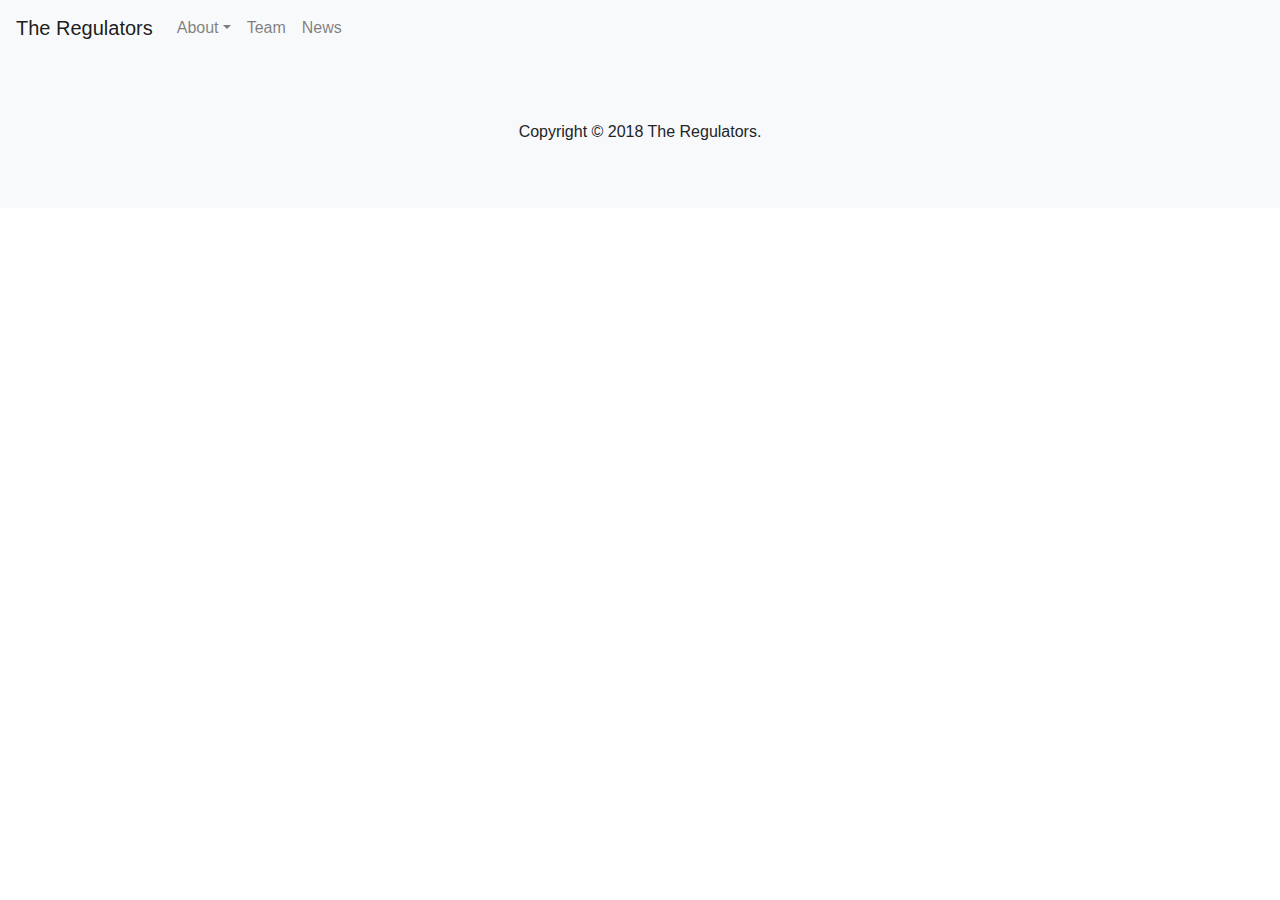
==== index.html @ e10b7041 "updated files with updated technology page" ====
<!doctype html><html lang="en"><head><meta charset="utf-8"><link rel="shortcut icon" href="/favicon.ico"><meta name="viewport" content="width=device-width,initial-scale=1,shrink-to-fit=no"><meta name="theme-color" content="#000000"><link rel="manifest" href="/manifest.json"><title>The Regulators | Low-cost Colorimetric Blood Glucose Test</title><link href="/static/css/1.36d98c83.chunk.css" rel="stylesheet"><link href="/static/css/main.fd26d85c.chunk.css" rel="stylesheet"></head><body><noscript>You need to enable JavaScript to run this app.</noscript><div id="root"></div><script>!function(l){function e(e){for(var r,t,n=e[0],o=e[1],u=e[2],f=0,i=[];f<n.length;f++)t=n[f],p[t]&&i.push(p[t][0]),p[t]=0;for(r in o)Object.prototype.hasOwnProperty.call(o,r)&&(l[r]=o[r]);for(s&&s(e);i.length;)i.shift()();return c.push.apply(c,u||[]),a()}function a(){for(var e,r=0;r<c.length;r++){for(var t=c[r],n=!0,o=1;o<t.length;o++){var u=t[o];0!==p[u]&&(n=!1)}n&&(c.splice(r--,1),e=f(f.s=t[0]))}return e}var t={},p={2:0},c=[];function f(e){if(t[e])return t[e].exports;var r=t[e]={i:e,l:!1,exports:{}};return l[e].call(r.exports,r,r.exports,f),r.l=!0,r.exports}f.m=l,f.c=t,f.d=function(e,r,t){f.o(e,r)||Object.defineProperty(e,r,{enumerable:!0,get:t})},f.r=function(e){"undefined"!=typeof Symbol&&Symbol.toStringTag&&Object.defineProperty(e,Symbol.toStringTag,{value:"Module"}),Object.defineProperty(e,"__esModule",{value:!0})},f.t=function(r,e){if(1&e&&(r=f(r)),8&e)return r;if(4&e&&"object"==typeof r&&r&&r.__esModule)return r;var t=Object.create(null);if(f.r(t),Object.defineProperty(t,"default",{enumerable:!0,value:r}),2&e&&"string"!=typeof r)for(var n in r)f.d(t,n,function(e){return r[e]}.bind(null,n));return t},f.n=function(e){var r=e&&e.__esModule?function(){return e.default}:function(){return e};return f.d(r,"a",r),r},f.o=function(e,r){return Object.prototype.hasOwnProperty.call(e,r)},f.p="/";var r=window.webpackJsonp=window.webpackJsonp||[],n=r.push.bind(r);r.push=e,r=r.slice();for(var o=0;o<r.length;o++)e(r[o]);var s=n;a()}([])</script><script src="/static/js/1.8f679f7c.chunk.js"></script><script src="/static/js/main.b1b7606f.chunk.js"></script></body></html>
---- static/css/main.fd26d85c.chunk.css ----
.jumbotron-impression{min-height:40em}#strip-img{height:15rem}
/*# sourceMappingURL=main.fd26d85c.chunk.css.map */
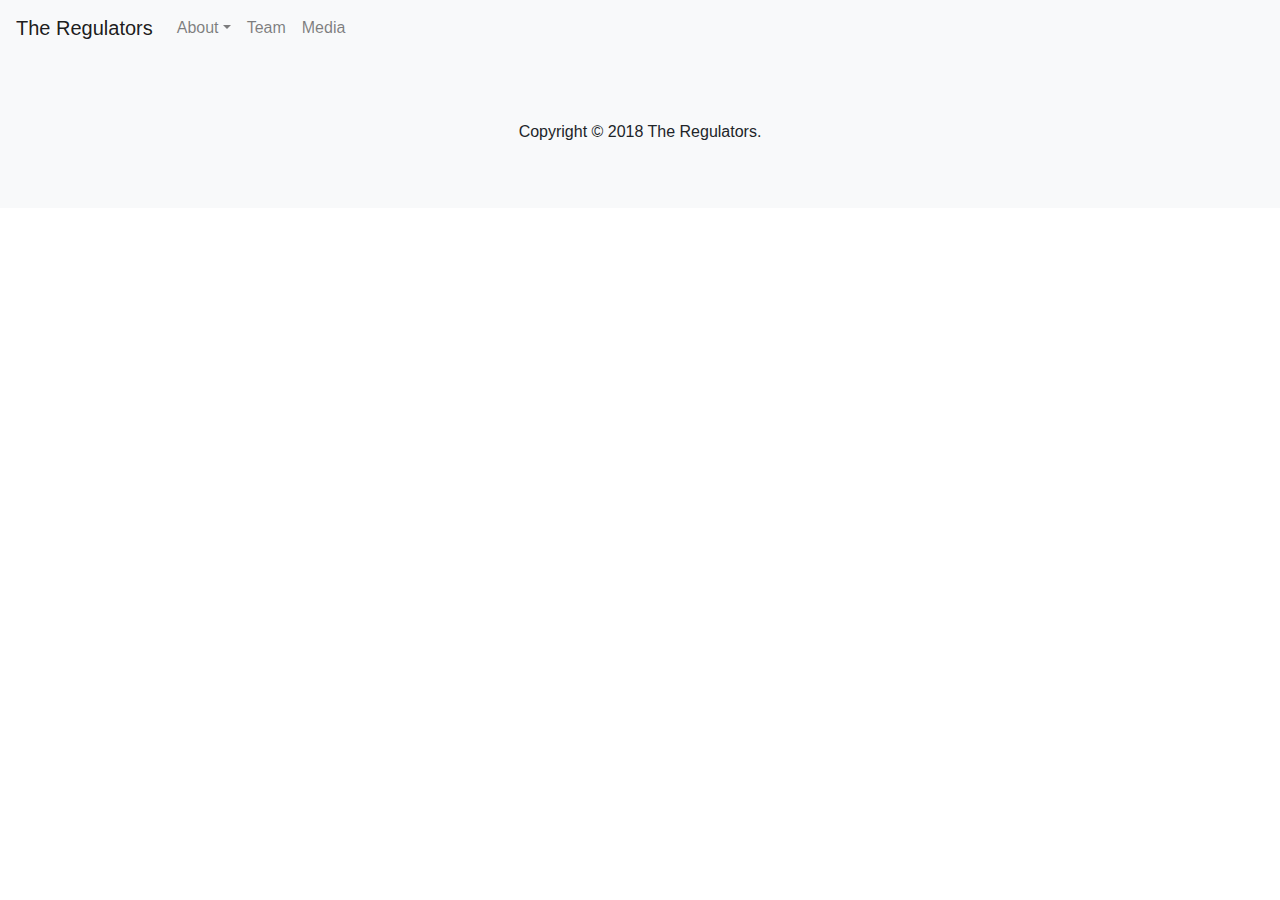
==== commit 44cc6d2d: "updated website build with gallery" ====
--- a/index.html
+++ b/index.html
@@ -1 +1 @@
-<!doctype html><html lang="en"><head><meta charset="utf-8"><link rel="shortcut icon" href="/favicon.ico"><meta name="viewport" content="width=device-width,initial-scale=1,shrink-to-fit=no"><meta name="theme-color" content="#000000"><link rel="manifest" href="/manifest.json"><title>The Regulators | Low-cost Colorimetric Blood Glucose Test</title><link href="/static/css/1.36d98c83.chunk.css" rel="stylesheet"><link href="/static/css/main.fd26d85c.chunk.css" rel="stylesheet"></head><body><noscript>You need to enable JavaScript to run this app.</noscript><div id="root"></div><script>!function(l){function e(e){for(var r,t,n=e[0],o=e[1],u=e[2],f=0,i=[];f<n.length;f++)t=n[f],p[t]&&i.push(p[t][0]),p[t]=0;for(r in o)Object.prototype.hasOwnProperty.call(o,r)&&(l[r]=o[r]);for(s&&s(e);i.length;)i.shift()();return c.push.apply(c,u||[]),a()}function a(){for(var e,r=0;r<c.length;r++){for(var t=c[r],n=!0,o=1;o<t.length;o++){var u=t[o];0!==p[u]&&(n=!1)}n&&(c.splice(r--,1),e=f(f.s=t[0]))}return e}var t={},p={2:0},c=[];function f(e){if(t[e])return t[e].exports;var r=t[e]={i:e,l:!1,exports:{}};return l[e].call(r.exports,r,r.exports,f),r.l=!0,r.exports}f.m=l,f.c=t,f.d=function(e,r,t){f.o(e,r)||Object.defineProperty(e,r,{enumerable:!0,get:t})},f.r=function(e){"undefined"!=typeof Symbol&&Symbol.toStringTag&&Object.defineProperty(e,Symbol.toStringTag,{value:"Module"}),Object.defineProperty(e,"__esModule",{value:!0})},f.t=function(r,e){if(1&e&&(r=f(r)),8&e)return r;if(4&e&&"object"==typeof r&&r&&r.__esModule)return r;var t=Object.create(null);if(f.r(t),Object.defineProperty(t,"default",{enumerable:!0,value:r}),2&e&&"string"!=typeof r)for(var n in r)f.d(t,n,function(e){return r[e]}.bind(null,n));return t},f.n=function(e){var r=e&&e.__esModule?function(){return e.default}:function(){return e};return f.d(r,"a",r),r},f.o=function(e,r){return Object.prototype.hasOwnProperty.call(e,r)},f.p="/";var r=window.webpackJsonp=window.webpackJsonp||[],n=r.push.bind(r);r.push=e,r=r.slice();for(var o=0;o<r.length;o++)e(r[o]);var s=n;a()}([])</script><script src="/static/js/1.8f679f7c.chunk.js"></script><script src="/static/js/main.b1b7606f.chunk.js"></script></body></html>+<!doctype html><html lang="en"><head><meta charset="utf-8"><link rel="shortcut icon" href="/favicon.ico"><meta name="viewport" content="width=device-width,initial-scale=1,shrink-to-fit=no"><meta name="theme-color" content="#000000"><link rel="manifest" href="/manifest.json"><title>The Regulators | Low-cost Colorimetric Blood Glucose Test</title><link href="/static/css/1.8356b7fc.chunk.css" rel="stylesheet"><link href="/static/css/main.5edda8ac.chunk.css" rel="stylesheet"></head><body><noscript>You need to enable JavaScript to run this app.</noscript><div id="root"></div><script>!function(l){function e(e){for(var r,t,n=e[0],o=e[1],u=e[2],f=0,i=[];f<n.length;f++)t=n[f],p[t]&&i.push(p[t][0]),p[t]=0;for(r in o)Object.prototype.hasOwnProperty.call(o,r)&&(l[r]=o[r]);for(s&&s(e);i.length;)i.shift()();return c.push.apply(c,u||[]),a()}function a(){for(var e,r=0;r<c.length;r++){for(var t=c[r],n=!0,o=1;o<t.length;o++){var u=t[o];0!==p[u]&&(n=!1)}n&&(c.splice(r--,1),e=f(f.s=t[0]))}return e}var t={},p={2:0},c=[];function f(e){if(t[e])return t[e].exports;var r=t[e]={i:e,l:!1,exports:{}};return l[e].call(r.exports,r,r.exports,f),r.l=!0,r.exports}f.m=l,f.c=t,f.d=function(e,r,t){f.o(e,r)||Object.defineProperty(e,r,{enumerable:!0,get:t})},f.r=function(e){"undefined"!=typeof Symbol&&Symbol.toStringTag&&Object.defineProperty(e,Symbol.toStringTag,{value:"Module"}),Object.defineProperty(e,"__esModule",{value:!0})},f.t=function(r,e){if(1&e&&(r=f(r)),8&e)return r;if(4&e&&"object"==typeof r&&r&&r.__esModule)return r;var t=Object.create(null);if(f.r(t),Object.defineProperty(t,"default",{enumerable:!0,value:r}),2&e&&"string"!=typeof r)for(var n in r)f.d(t,n,function(e){return r[e]}.bind(null,n));return t},f.n=function(e){var r=e&&e.__esModule?function(){return e.default}:function(){return e};return f.d(r,"a",r),r},f.o=function(e,r){return Object.prototype.hasOwnProperty.call(e,r)},f.p="/";var r=window.webpackJsonp=window.webpackJsonp||[],n=r.push.bind(r);r.push=e,r=r.slice();for(var o=0;o<r.length;o++)e(r[o]);var s=n;a()}([])</script><script src="/static/js/1.7a0797ce.chunk.js"></script><script src="/static/js/main.75650dd5.chunk.js"></script></body></html>--- a/static/css/main.5edda8ac.chunk.css
+++ b/static/css/main.5edda8ac.chunk.css
@@ -0,0 +1,2 @@
+.jumbotron-impression{min-height:40em}#strip-img{height:15rem}@media (min-width:576px){.modal-dialog{max-width:calc(100% - 5rem)!important}}.gallery-image{width:100%;cursor:pointer;margin:15px 0;overflow:hidden}.gallery-image-child{width:100%;background-position:50%;background-size:cover;padding-bottom:67%;background-color:#00f;-webkit-transition:-webkit-transform .2s;transition:-webkit-transform .2s;transition:transform .2s;transition:transform .2s,-webkit-transform .2s}.gallery-image-child:hover{-webkit-transform:scale(1.1);transform:scale(1.1)}
+/*# sourceMappingURL=main.5edda8ac.chunk.css.map */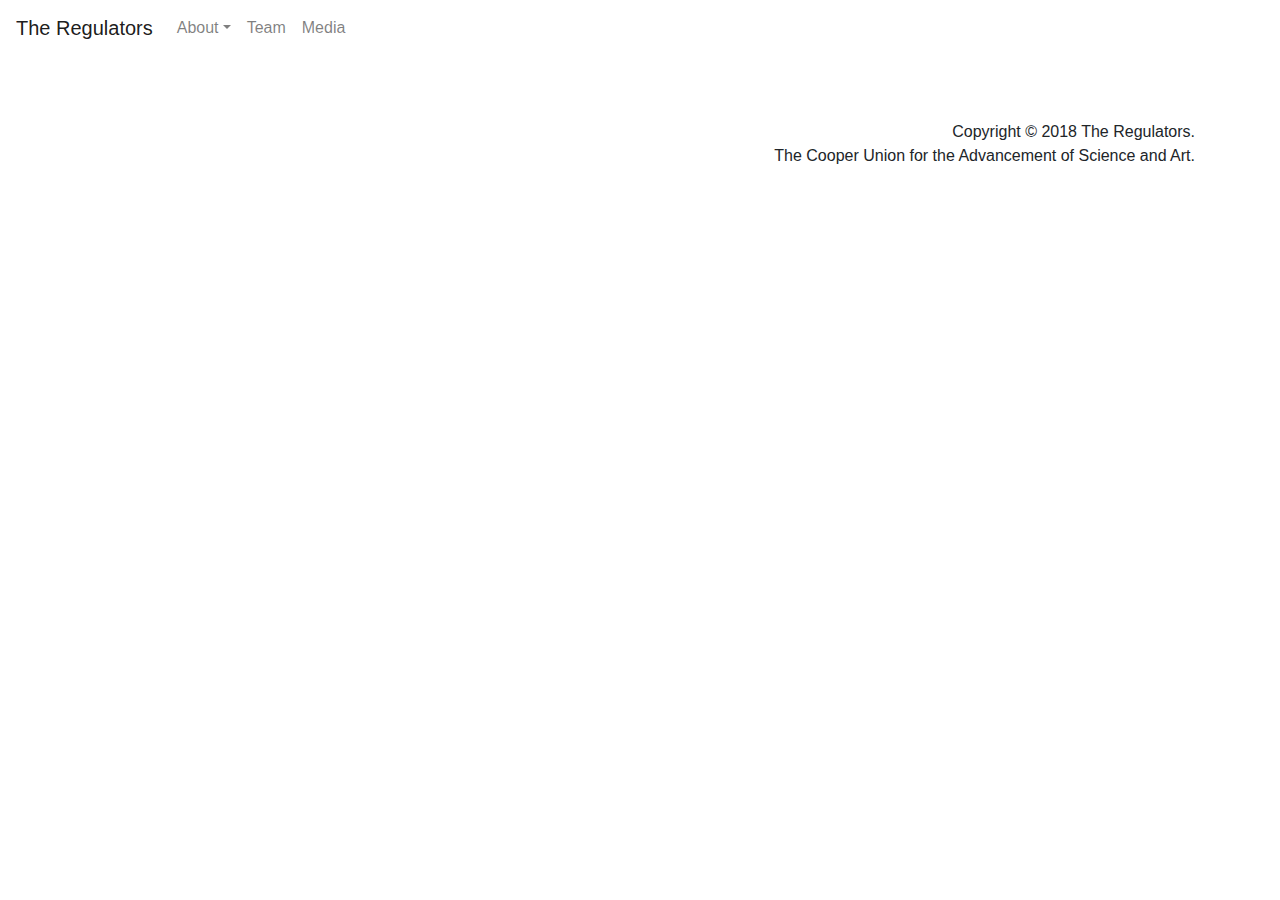
==== commit 6de7811b: "new website build" ====
--- a/index.html
+++ b/index.html
@@ -1 +1 @@
-<!doctype html><html lang="en"><head><meta charset="utf-8"><link rel="shortcut icon" href="/favicon.ico"><meta name="viewport" content="width=device-width,initial-scale=1,shrink-to-fit=no"><meta name="theme-color" content="#000000"><link rel="manifest" href="/manifest.json"><title>The Regulators | Low-cost Colorimetric Blood Glucose Test</title><link href="/static/css/1.8356b7fc.chunk.css" rel="stylesheet"><link href="/static/css/main.5edda8ac.chunk.css" rel="stylesheet"></head><body><noscript>You need to enable JavaScript to run this app.</noscript><div id="root"></div><script>!function(l){function e(e){for(var r,t,n=e[0],o=e[1],u=e[2],f=0,i=[];f<n.length;f++)t=n[f],p[t]&&i.push(p[t][0]),p[t]=0;for(r in o)Object.prototype.hasOwnProperty.call(o,r)&&(l[r]=o[r]);for(s&&s(e);i.length;)i.shift()();return c.push.apply(c,u||[]),a()}function a(){for(var e,r=0;r<c.length;r++){for(var t=c[r],n=!0,o=1;o<t.length;o++){var u=t[o];0!==p[u]&&(n=!1)}n&&(c.splice(r--,1),e=f(f.s=t[0]))}return e}var t={},p={2:0},c=[];function f(e){if(t[e])return t[e].exports;var r=t[e]={i:e,l:!1,exports:{}};return l[e].call(r.exports,r,r.exports,f),r.l=!0,r.exports}f.m=l,f.c=t,f.d=function(e,r,t){f.o(e,r)||Object.defineProperty(e,r,{enumerable:!0,get:t})},f.r=function(e){"undefined"!=typeof Symbol&&Symbol.toStringTag&&Object.defineProperty(e,Symbol.toStringTag,{value:"Module"}),Object.defineProperty(e,"__esModule",{value:!0})},f.t=function(r,e){if(1&e&&(r=f(r)),8&e)return r;if(4&e&&"object"==typeof r&&r&&r.__esModule)return r;var t=Object.create(null);if(f.r(t),Object.defineProperty(t,"default",{enumerable:!0,value:r}),2&e&&"string"!=typeof r)for(var n in r)f.d(t,n,function(e){return r[e]}.bind(null,n));return t},f.n=function(e){var r=e&&e.__esModule?function(){return e.default}:function(){return e};return f.d(r,"a",r),r},f.o=function(e,r){return Object.prototype.hasOwnProperty.call(e,r)},f.p="/";var r=window.webpackJsonp=window.webpackJsonp||[],n=r.push.bind(r);r.push=e,r=r.slice();for(var o=0;o<r.length;o++)e(r[o]);var s=n;a()}([])</script><script src="/static/js/1.7a0797ce.chunk.js"></script><script src="/static/js/main.75650dd5.chunk.js"></script></body></html>+<!doctype html><html lang="en"><head><meta charset="utf-8"><link rel="shortcut icon" href="/favicon.ico"><meta name="viewport" content="width=device-width,initial-scale=1,shrink-to-fit=no"><meta name="theme-color" content="#000000"><link rel="manifest" href="/manifest.json"><title>The Regulators | Low-cost Colorimetric Blood Glucose Test</title><link href="/static/css/1.8356b7fc.chunk.css" rel="stylesheet"><link href="/static/css/main.18807b50.chunk.css" rel="stylesheet"></head><body><noscript>You need to enable JavaScript to run this app.</noscript><div id="root"></div><script>!function(l){function e(e){for(var r,t,n=e[0],o=e[1],u=e[2],f=0,i=[];f<n.length;f++)t=n[f],p[t]&&i.push(p[t][0]),p[t]=0;for(r in o)Object.prototype.hasOwnProperty.call(o,r)&&(l[r]=o[r]);for(s&&s(e);i.length;)i.shift()();return c.push.apply(c,u||[]),a()}function a(){for(var e,r=0;r<c.length;r++){for(var t=c[r],n=!0,o=1;o<t.length;o++){var u=t[o];0!==p[u]&&(n=!1)}n&&(c.splice(r--,1),e=f(f.s=t[0]))}return e}var t={},p={2:0},c=[];function f(e){if(t[e])return t[e].exports;var r=t[e]={i:e,l:!1,exports:{}};return l[e].call(r.exports,r,r.exports,f),r.l=!0,r.exports}f.m=l,f.c=t,f.d=function(e,r,t){f.o(e,r)||Object.defineProperty(e,r,{enumerable:!0,get:t})},f.r=function(e){"undefined"!=typeof Symbol&&Symbol.toStringTag&&Object.defineProperty(e,Symbol.toStringTag,{value:"Module"}),Object.defineProperty(e,"__esModule",{value:!0})},f.t=function(r,e){if(1&e&&(r=f(r)),8&e)return r;if(4&e&&"object"==typeof r&&r&&r.__esModule)return r;var t=Object.create(null);if(f.r(t),Object.defineProperty(t,"default",{enumerable:!0,value:r}),2&e&&"string"!=typeof r)for(var n in r)f.d(t,n,function(e){return r[e]}.bind(null,n));return t},f.n=function(e){var r=e&&e.__esModule?function(){return e.default}:function(){return e};return f.d(r,"a",r),r},f.o=function(e,r){return Object.prototype.hasOwnProperty.call(e,r)},f.p="/";var r=window.webpackJsonp=window.webpackJsonp||[],n=r.push.bind(r);r.push=e,r=r.slice();for(var o=0;o<r.length;o++)e(r[o]);var s=n;a()}([])</script><script src="/static/js/1.7a0797ce.chunk.js"></script><script src="/static/js/main.6cd7e695.chunk.js"></script></body></html>--- a/static/css/main.18807b50.chunk.css
+++ b/static/css/main.18807b50.chunk.css
@@ -0,0 +1,2 @@
+.jumbotron-impression{min-height:40em}#strip-img{height:15rem}@media (min-width:576px){.modal-dialog{max-width:calc(100% - 5rem)!important}}.gallery-image{width:100%;cursor:pointer;margin:15px 0;overflow:hidden}.gallery-image-child{width:100%;background-position:50%;background-size:cover;padding-bottom:67%;-webkit-transition:-webkit-transform .2s;transition:-webkit-transform .2s;transition:transform .2s;transition:transform .2s,-webkit-transform .2s}.gallery-image-child:hover{-webkit-transform:scale(1.1);transform:scale(1.1)}#header-jumbotron{background-color:rgba(0,0,0,.75)!important}#header-video{min-width:100%;min-height:100%;margin:0 auto;position:absolute;z-index:-1}#footer,#nav-bar{background-color:#fff}
+/*# sourceMappingURL=main.18807b50.chunk.css.map */